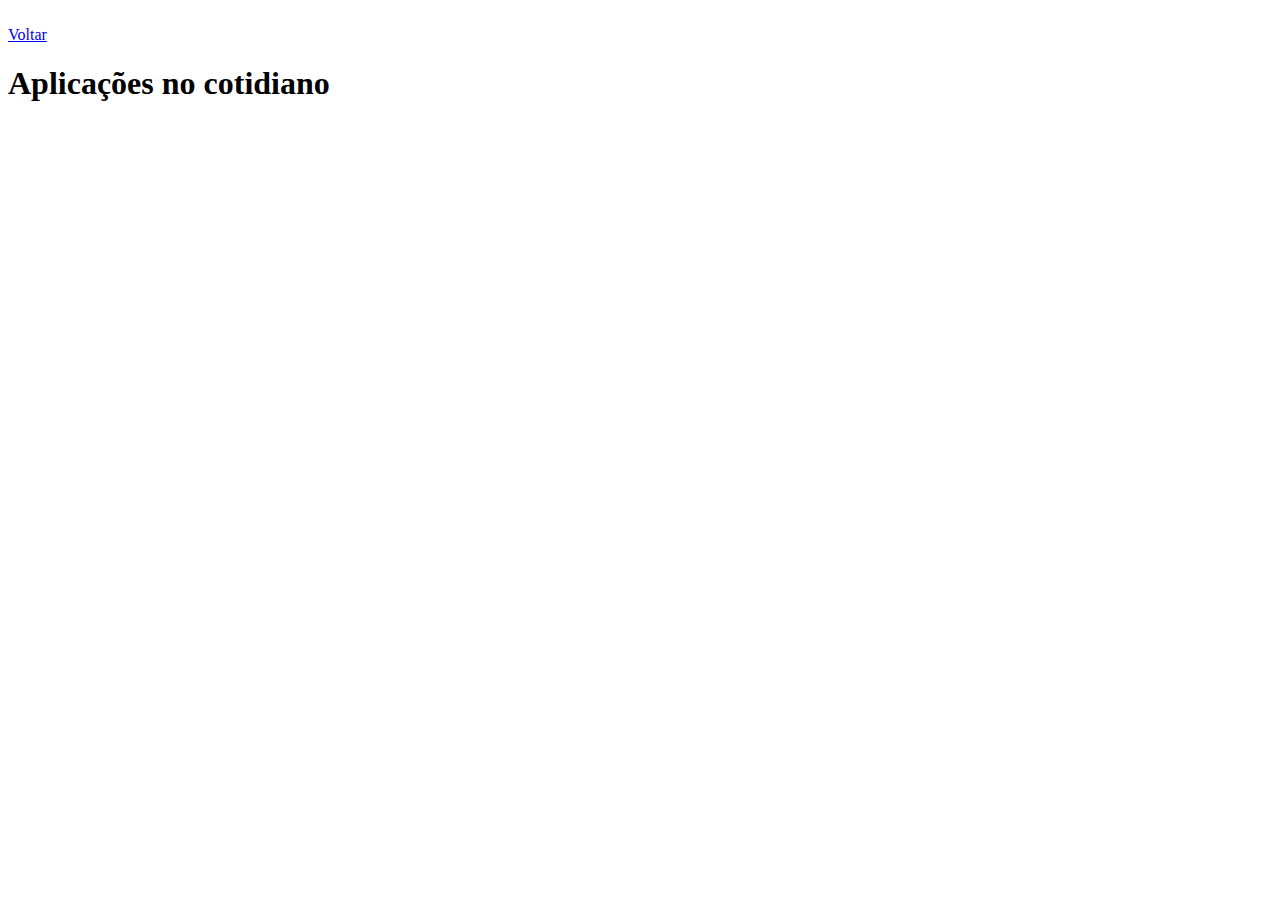
==== aplicaçoes.html @ fc3cc2a9 "Add files via upload" ====
<!DOCTYPE html>
<html lang="en">
<head>
    <meta charset="UTF-8">
    <meta http-equiv="X-UA-Compatible" content="IE=edge">
    <meta name="viewport" content="width=device-width, initial-scale=1.0">
    <title>Aplicações no Cotidiano</title>
    <link rel="stylesheet" href="css/aplicaçoes.css">
</head>
<body>
    <div>
        <br>
        <a href="index.html">Voltar</a>
    </div> 
    <header>
        <h1>Aplicações no cotidiano</h1>
    </header>
    
</body>
</html>
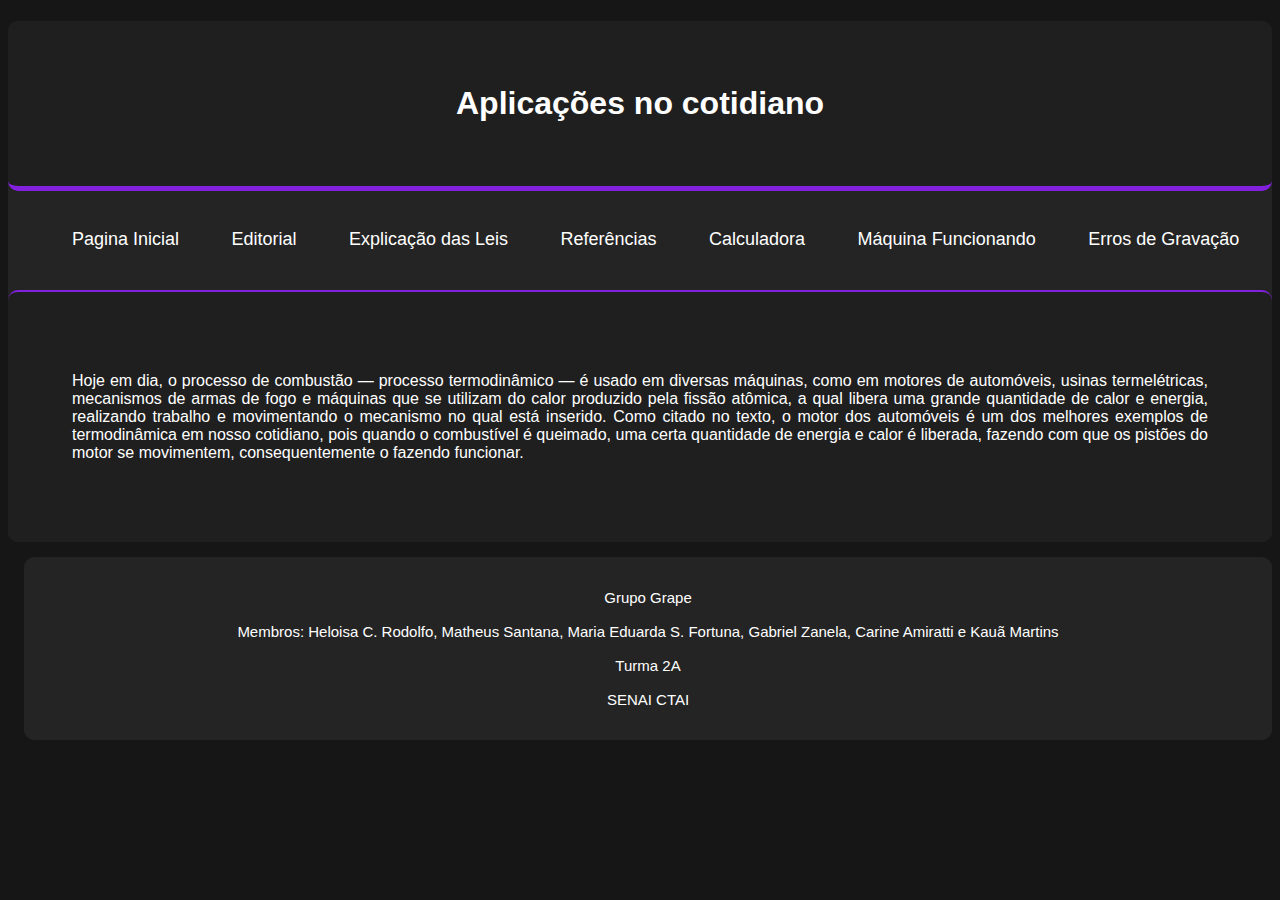
==== commit 2adb3dd7: "atualizando SA" ====
--- a/aplicaçoes.html
+++ b/aplicaçoes.html
@@ -6,15 +6,50 @@
     <meta name="viewport" content="width=device-width, initial-scale=1.0">
     <title>Aplicações no Cotidiano</title>
     <link rel="stylesheet" href="css/aplicaçoes.css">
+    <link rel="shortcut icon" href="./img/logosemfundo2.png" />
 </head>
 <body>
-    <div>
-        <br>
-        <a href="index.html">Voltar</a>
-    </div> 
+   <div id="background">
     <header>
         <h1>Aplicações no cotidiano</h1>
     </header>
     
+    <nav>
+        <ul>
+            <li><a href="index.html">Pagina Inicial</a></li>
+            <li><a href="editorial.html">Editorial</a></li>
+            <li><a href="explicaçao.html">Explicação das Leis</a></li>
+            <li><a href="referencias.html">Referências</a></li>
+            <li><a href="calculadora.html">Calculadora</a></li>
+            <li><a href="video.html">Máquina Funcionando</a></li>
+            <li><a href="erros.html">Erros de Gravação</a></li>
+        </ul>
+    </nav>
+
+    <div id="cotidiano">
+        <p>
+            Hoje em dia, o processo de combustão — processo termodinâmico — é usado em diversas máquinas, como em motores de automóveis, 
+            usinas termelétricas, mecanismos de armas de fogo e máquinas que se utilizam do calor produzido pela fissão atômica, a qual libera uma grande quantidade de calor e energia,
+             realizando trabalho e movimentando o mecanismo no qual está inserido. Como citado no texto, o motor dos automóveis é um dos melhores exemplos de termodinâmica em nosso cotidiano, pois quando o combustível é queimado,
+              uma certa quantidade de energia e calor é liberada, fazendo com que os pistões do motor se movimentem, consequentemente o fazendo funcionar.
+        </p>
+    </div>
+   </div>
+   <footer id="footer">
+    <p id="txtfooter">Grupo Grape
+        <br>
+        <br>
+        Membros: Heloisa C. Rodolfo, Matheus Santana, Maria Eduarda S. Fortuna,
+         Gabriel Zanela, Carine Amiratti e Kauã Martins
+         <br>
+         <br>
+         Turma 2A
+        <br>
+        <br>
+        SENAI CTAI
+    </p>
+        
+</footer>
+   
 </body>
 </html>--- a/css/aplicaçoes.css
+++ b/css/aplicaçoes.css
@@ -0,0 +1,90 @@
+body {
+    background-color: rgb(22, 22, 22); 
+
+}
+
+h1{
+    color: white;
+    font-family: 'DM Sans', sans-serif;
+    text-align: center;
+    background-color: rgb(31, 31, 31);
+    padding: 4rem;
+    border-radius: 10px;
+    border-bottom: 5px solid rgb(130, 32, 221);
+}
+nav{
+    display: flex;
+    font-family: 'Kanit', sans-serif;
+    color: rgb(255, 255, 255);
+}
+
+nav li{
+    list-style: none;
+    padding: 0.5rem;
+    display: inline;
+}
+
+li a{
+    color: rgb(255, 255, 255);
+    text-decoration: none;
+    font-size: large;
+    transition: 0.2s;
+    padding: 1rem;
+    border-radius: 1rem;
+
+}
+
+li a:hover{
+    background-color: rgb(46, 46, 46);
+    color: rgb(130, 32, 221);
+}
+
+
+
+a{
+    font-family: 'Kanit', sans-serif;
+    color: rgb(255, 255, 255);
+    text-decoration: none;
+    font-size: large;
+    transition: 0.2s;
+    padding: 1rem;
+    border-radius: 1rem;
+
+}
+
+ a:hover{
+    background-color: rgb(46, 46, 46);
+    color: rgb(130, 32, 221);
+}
+
+#cotidiano{
+    color: white;
+    font-family: 'DM Sans', sans-serif;
+    text-align: justify;
+    background-color: rgb(31, 31, 31);
+    padding: 4rem;
+    border-radius: 10px;
+    margin-top: 1.5rem;
+    border-top: 2px solid rgb(130, 32, 221);
+}
+
+#background{
+    background-color: rgb(36, 36, 36);
+    border-radius: 10px;
+
+}
+
+#footer{
+    background-color: rgb(36, 36, 36);
+    text-align: center;
+    font-family: 'Rubik', sans-serif;
+    color: rgb(255, 255, 255);
+    font-size: 15px;
+    margin-left: 1rem;
+    margin-bottom: 7rem;
+    border-radius: 10px;
+}
+
+#txtfooter {
+    padding: 2rem;
+}